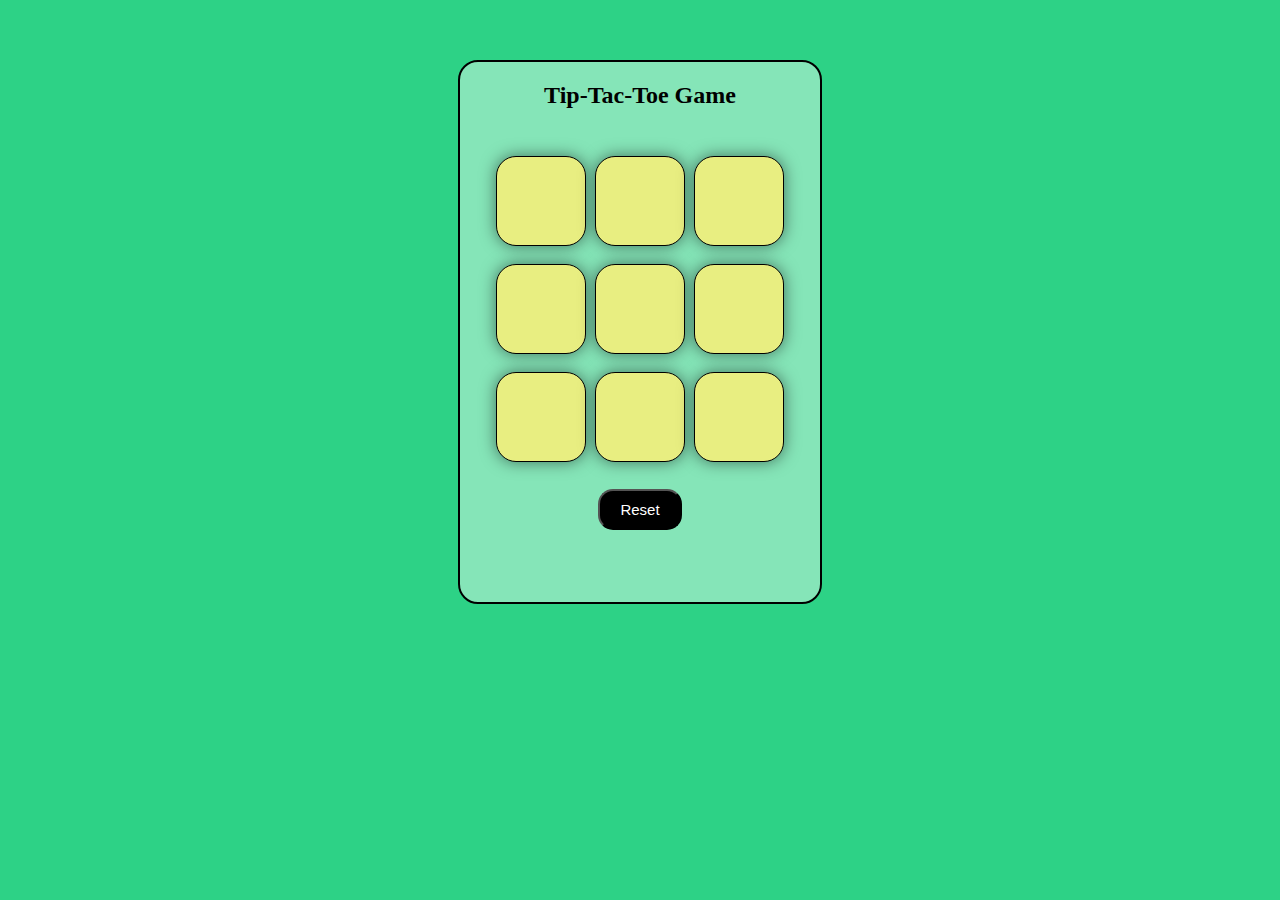
==== index.html @ f90ad876 "Rename the  file tic tac toe.html to index.html" ====
<!DOCTYPE html>
<html>

<head>
    <meta charset="UTF-8">
    <meta name="viewport" content="width=device-width, initial-scale=1.0">
    <link rel="stylesheet" href="Tip-tac-toe.css">
    <title>Tip-Tac-Toe Game</title>
</head>

<body>
    <header>
        <div class="winner hide">
            <p class="mge">winner</p>
            <button id="new-btn">New</button>
        </div>
    </header>
    <main>
        <div class="layout">
            <h2>Tip-Tac-Toe Game</h2>
                <div class="container">
                        <div class="game">
                            <button class="box"></button>
                            <button class="box"></button>
                            <button class="box"></button>
                            <button class="box"></button>
                            <button class="box"></button>
                            <button class="box"></button>
                            <button class="box"></button>
                            <button class="box"></button>
                            <button class="box"></button>
                        </div>
                </div>
            <button id="reset-btn">Reset</button>
        </div>
    </main>
    <script src="Tip-tac-toe.js"></script>
</body>

</html>
---- Tip-tac-toe.css ----
* {
    margin: 0;
    padding: 0;
}

body {
    text-align: center;
    background-color: #2DD286;
}

main{
    display: flex;
    justify-content: center;
}

.layout{
    margin: 20px;
    height: 60vh;
    display: block;
    justify-content: center;
    align-items: center;
    border: 2px solid black;
    border-radius: 20px;
    background-color: rgba(255, 255, 255, 0.418);
}

.container {
    height: 40vh;
    width: 40vh;
    justify-content: center;
    display: flex;
    align-items: center;
}

h2 {
    padding: 20px;
    display: flex;
    justify-content: center;
    color: black;
}

.game {
    height: 35vmin;
    width: 35vmin;
    display: flex;
    justify-content: center;
    flex-wrap: wrap;
    align-items: center;
    gap: 1vmin;
}

.box {
    height: 10vmin;
    width: 10vmin;
    border-radius: 20px;
    border: 1px solid black;
    font: 20px sans-serif;
    text-align: center;
    color: black;
    background-color: #e8ee81;
    box-shadow: 0 0 1rem rgba(0, 0, 0, 0.5);
}

.box:hover {
    cursor: pointer;
}

#reset-btn {
    padding: 10px 20px 10px 20px;
    background-color: black;
    color: white;
    border-radius: 15px;
    font-size: 15px;
}

#new-btn{
    padding: 10px 20px 10px 20px;
    background-color: black;
    color: white;
    border-radius: 15px;
    font-size: 15px;
}

.hide{
    display: none;
}

.winner{
    height: 20vh;
    width: 60vh;
    border-radius: 20px;
    border: 1.5px solid black;
    background-color: rgba(255, 255, 255, 0.418);  
}

.mge{
    height: 12vh;
    font-size: 20px;
    display: flex;
    align-items: center;
    justify-content: center;
}

header{
    margin: 20px;
    display: flex;
    align-items: center;
    justify-content: center;
}
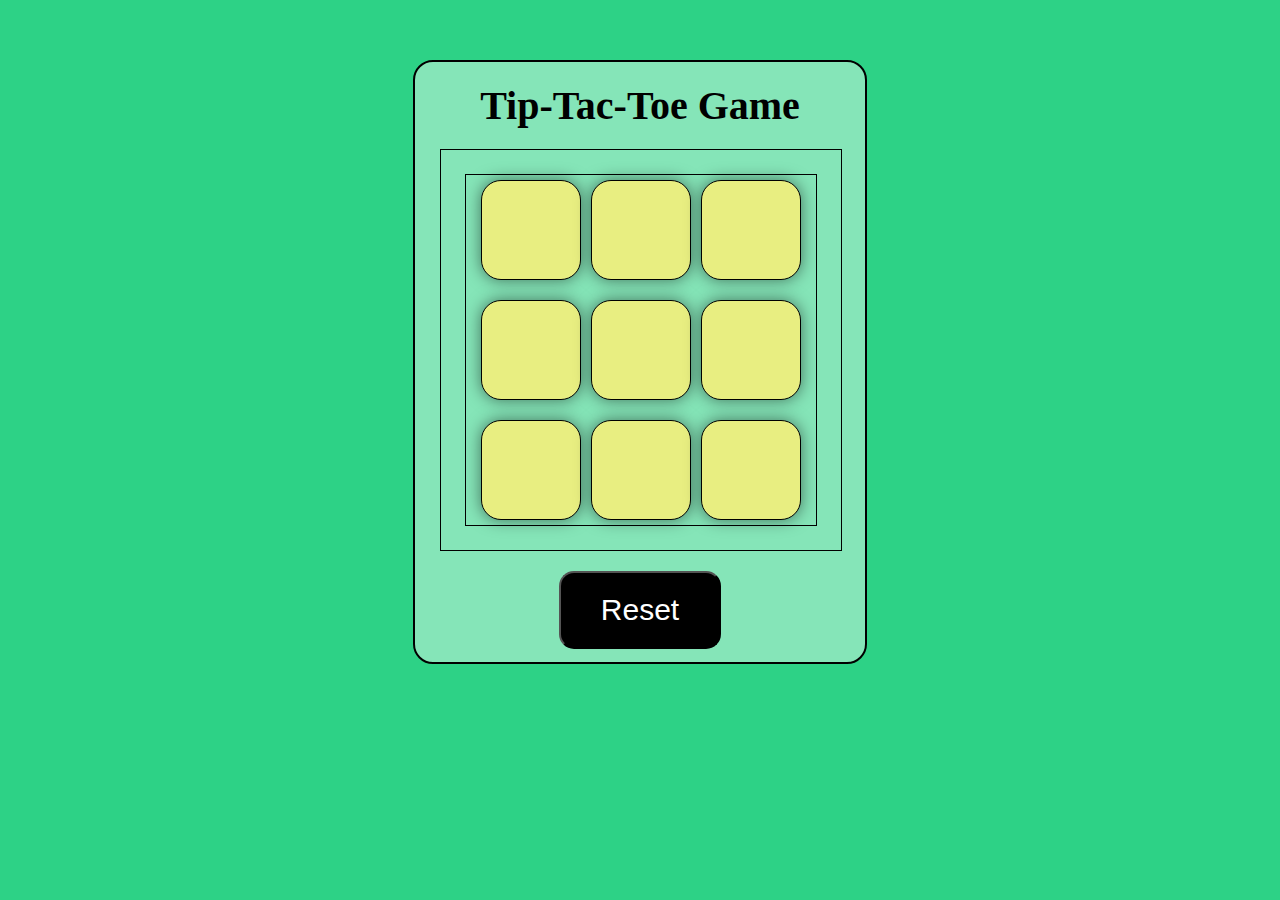
==== commit 12dc1908: "Added one more CSS file" ====
--- a/index.html
+++ b/index.html
@@ -5,6 +5,7 @@
     <meta charset="UTF-8">
     <meta name="viewport" content="width=device-width, initial-scale=1.0">
     <link rel="stylesheet" href="Tip-tac-toe.css">
+    <link rel="stylesheet" href="media qurey.css">
     <title>Tip-Tac-Toe Game</title>
 </head>
 
--- a/Tip-tac-toe.css
+++ b/Tip-tac-toe.css
@@ -15,7 +15,8 @@
 
 .layout{
     margin: 20px;
-    height: 60vh;
+    height: 600px;
+    width: 450px;
     display: block;
     justify-content: center;
     align-items: center;
@@ -25,14 +26,18 @@
 }
 
 .container {
-    height: 40vh;
-    width: 40vh;
+    height: 400px;
+    width: 400px;
+    margin-left: 25px;
+    margin-right: 25px;
+    display: flex;
     justify-content: center;
-    display: flex;
     align-items: center;
+    border: 1px solid black;
 }
 
 h2 {
+    font-size: 40px;
     padding: 20px;
     display: flex;
     justify-content: center;
@@ -40,21 +45,22 @@
 }
 
 .game {
-    height: 35vmin;
-    width: 35vmin;
+    height: 350px;
+    width: 350px;
     display: flex;
     justify-content: center;
     flex-wrap: wrap;
     align-items: center;
-    gap: 1vmin;
+    gap: 10px;
+    border: 1px solid black;
 }
 
 .box {
-    height: 10vmin;
-    width: 10vmin;
+    height: 100px;
+    width: 100px;
     border-radius: 20px;
     border: 1px solid black;
-    font: 20px sans-serif;
+    font: 30px sans-serif;
     text-align: center;
     color: black;
     background-color: #e8ee81;
@@ -66,19 +72,20 @@
 }
 
 #reset-btn {
-    padding: 10px 20px 10px 20px;
+    margin-top: 20px;
+    padding: 20px 40px 20px 40px;
     background-color: black;
     color: white;
     border-radius: 15px;
-    font-size: 15px;
+    font-size: 30px;
 }
 
 #new-btn{
-    padding: 10px 20px 10px 20px;
+    padding: 20px 40px 20px 40px;
     background-color: black;
     color: white;
     border-radius: 15px;
-    font-size: 15px;
+    font-size: 30px;
 }
 
 .hide{
@@ -86,16 +93,16 @@
 }
 
 .winner{
-    height: 20vh;
-    width: 60vh;
+    height: 200px;
+    width: 450px;
     border-radius: 20px;
     border: 1.5px solid black;
     background-color: rgba(255, 255, 255, 0.418);  
 }
 
 .mge{
-    height: 12vh;
-    font-size: 20px;
+    height: 100px;
+    font-size: 30px;
     display: flex;
     align-items: center;
     justify-content: center;
@@ -107,4 +114,3 @@
     align-items: center;
     justify-content: center;
 }
-
--- a/media qurey.css
+++ b/media qurey.css
@@ -0,0 +1,58 @@
+@media (min-width: 450px) and ( max-width: 700px) {
+    .layout{
+        height: 500px;
+        width: 390px;
+    }
+    .container {
+        height: 340px;
+        width: 340px;
+    }
+    .game {
+        height: 300px;
+        width: 300px;
+    }
+    .box {
+        height: 80px;
+        width: 80px;
+    }
+    #reset-btn {
+        margin-top: 15px;
+        font-size: 20px;
+        padding: 10px 20px 10px 20px;
+    }
+    h2 {
+        font-size: 35px;
+        padding: 15px;
+    }
+}
+
+@media ( max-width: 450px) {
+    .layout{
+        height: 350px;
+        width: 250px;
+    }
+    .container {
+        height: 230px;
+        width: 230px;
+        margin-left: 7px;
+        margin-right: 5px;
+    }
+    .game {
+        height: 220px;
+        width: 220px;
+    }
+    .box {
+        height: 60px;
+        width: 60px;
+    }
+    #reset-btn {
+        margin-top: 15px;
+        font-size: 15px;
+        padding: 8px 15px 8px 15px;
+    }
+    h2 {
+        font-size: 25px;
+        padding: 10px;
+        margin-bottom: 5px;
+    }
+}